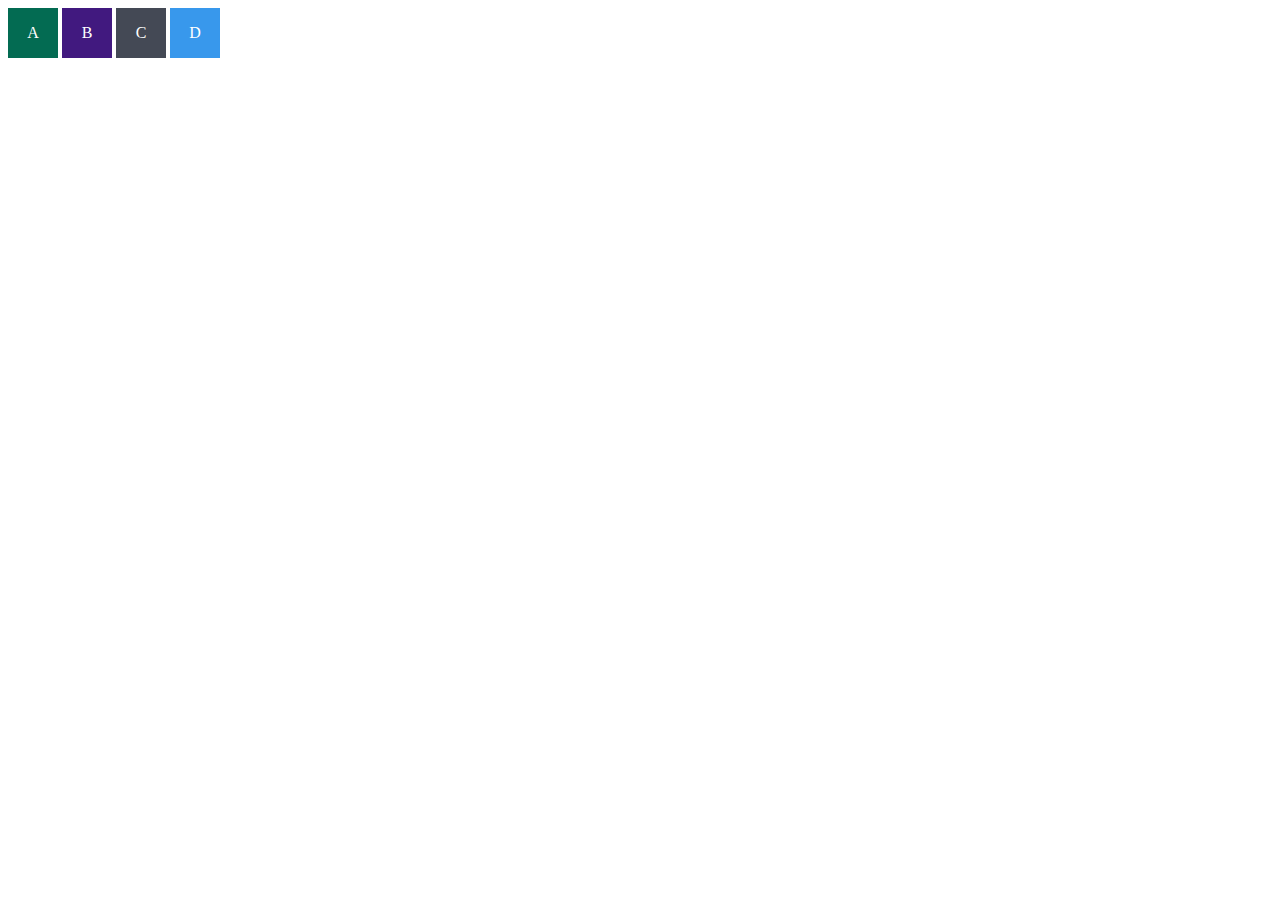
==== dia-3-html-css-seletore-e-posicionamento/index.html @ 729a64ec "criação dos arquivos index e style" ====
<!DOCTYPE html>
<html lang="en">
<head>
  <meta charset="UTF-8">
  <meta name="viewport" content="width=device-width, initial-scale=1.0">
  <title>Exercício de Fixação: box model</title>
  <link rel="stylesheet" href="style.css">
</head>
<body>
  <div class="caixa width-and-height" style="background: #036b52">A</div>
  <div class="caixa width-and-height padding" style="background: #41197f;">B</div>
  <div class="caixa width-and-height padding margin" style="background: #444955">C</div>
  <div class="caixa width-and-height padding margin border" style="background: #3898EC">D</div>
</body>
</html>
---- dia-3-html-css-seletore-e-posicionamento/style.css ----
.caixa {
  color: white;
  display: inline-block;
  line-height: 50px;
  text-align: center;
  vertical-align: top;
}

.width-and-height {
  height: 50px;
  width: 50px;
}

/* insira na classe abaixo um padding de 20px para aplicá-lo aos itens B, C e D */
.padding {

}

/* insira na classe abaixo uma margem de 30px para aplicá-la aos itens C e D */
.margin {

}

/* insira na classe abaixo uma borda com valor '5px solid black' para aplicá-la ao item D */
.border {

}
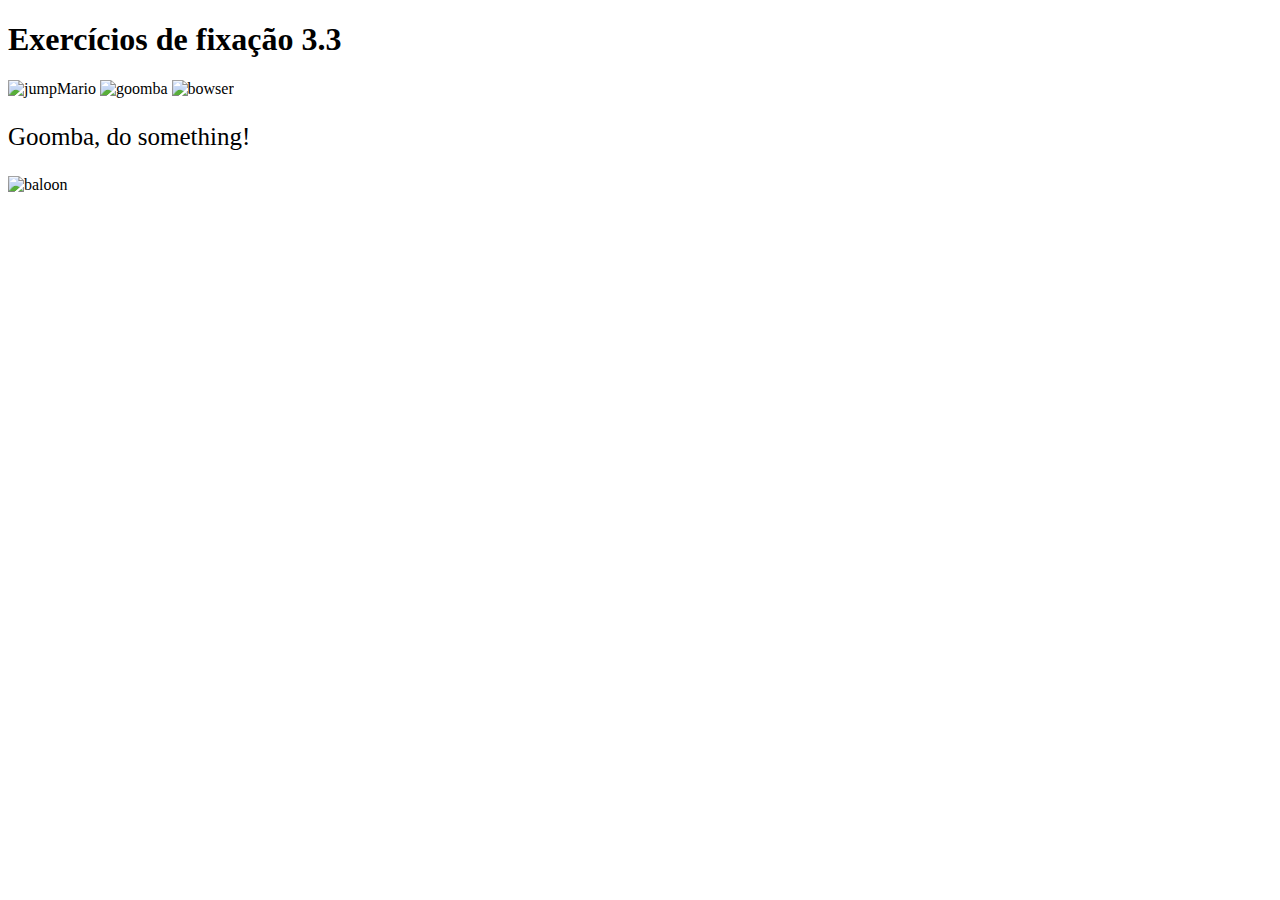
==== commit 155015a5: "trocando os arquivos para novo exercício proposto" ====
--- a/dia-3-html-css-seletore-e-posicionamento/index.html
+++ b/dia-3-html-css-seletore-e-posicionamento/index.html
@@ -1,15 +1,18 @@
 <!DOCTYPE html>
-<html lang="en">
-<head>
-  <meta charset="UTF-8">
-  <meta name="viewport" content="width=device-width, initial-scale=1.0">
-  <title>Exercício de Fixação: box model</title>
-  <link rel="stylesheet" href="style.css">
-</head>
-<body>
-  <div class="caixa width-and-height" style="background: #036b52">A</div>
-  <div class="caixa width-and-height padding" style="background: #41197f;">B</div>
-  <div class="caixa width-and-height padding margin" style="background: #444955">C</div>
-  <div class="caixa width-and-height padding margin border" style="background: #3898EC">D</div>
-</body>
+<html lang="pt-br">
+  <head>
+    <meta charset="UTF-8">
+    <title>Posicionamento de elementos</title>
+    <link rel="stylesheet" href="./style.css" />
+  </head>
+  <body>
+    <h1>Exercícios de fixação 3.3</h1>
+    <img src="https://bit.ly/39HLUyi" alt="jumpMario" class="super-mario" />
+    <img src="https://bit.ly/3arGfMc" alt="goomba" class="goomba" />
+    <img src="https://bit.ly/3AVnjks" alt="bowser" class="bowser" />
+    <p class="speach">
+      Goomba, do something!
+    </p>
+    <img src="https://bit.ly/3tmxgED" alt="baloon" class="baloon" />
+  </body>
 </html>
--- a/dia-3-html-css-seletore-e-posicionamento/style.css
+++ b/dia-3-html-css-seletore-e-posicionamento/style.css
@@ -1,27 +1,19 @@
-.caixa {
-  color: white;
-  display: inline-block;
-  line-height: 50px;
-  text-align: center;
-  vertical-align: top;
+.super-mario {
+  width: 200px;
 }
 
-.width-and-height {
-  height: 50px;
-  width: 50px;
+.goomba {
+  width: 100px;
 }
 
-/* insira na classe abaixo um padding de 20px para aplicá-lo aos itens B, C e D */
-.padding {
+.baloon {
 
 }
 
-/* insira na classe abaixo uma margem de 30px para aplicá-la aos itens C e D */
-.margin {
-
+.speach {
+  font-size: 25px;
 }
 
-/* insira na classe abaixo uma borda com valor '5px solid black' para aplicá-la ao item D */
-.border {
-
-}
+.bowser {
+  width: 200px;
+}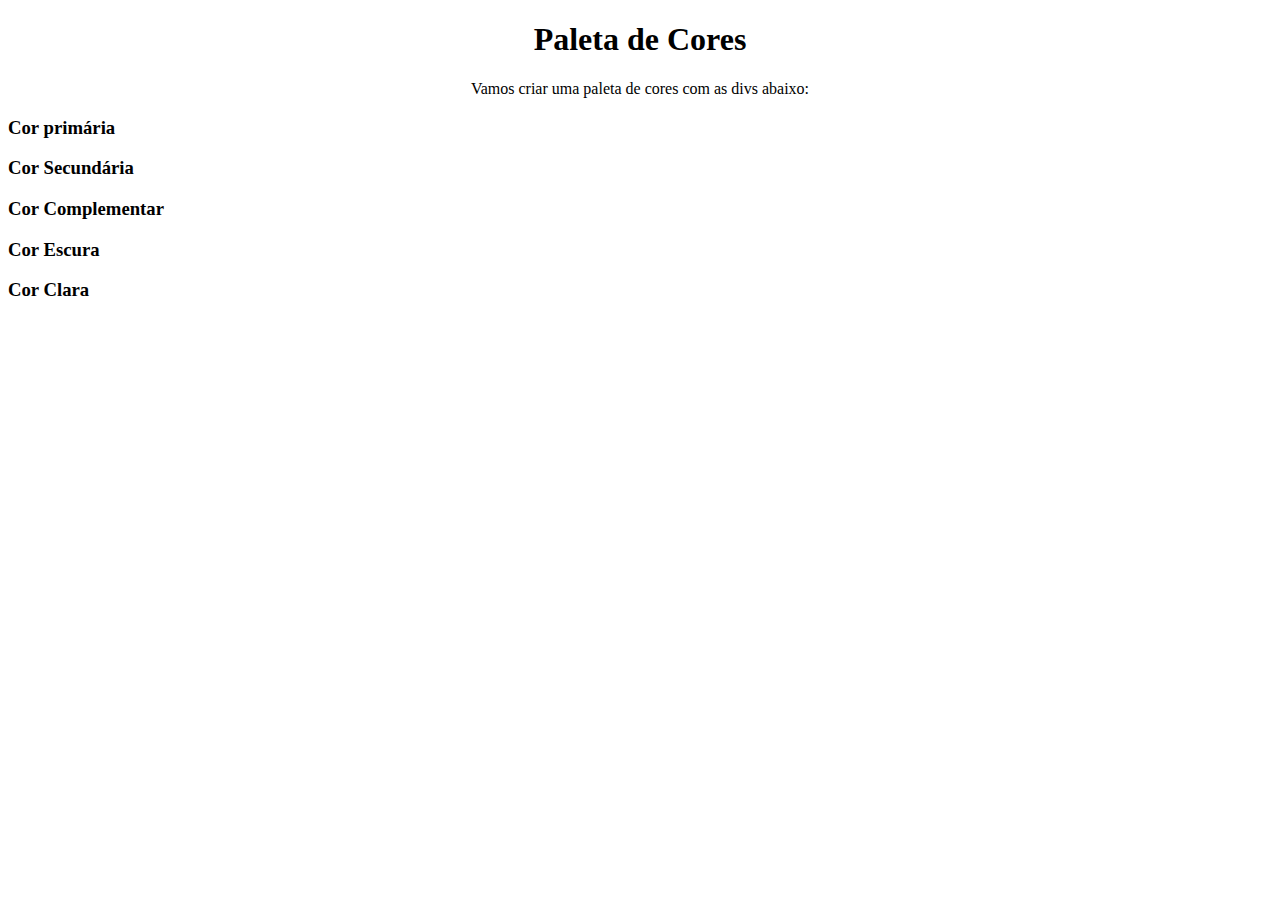
==== commit 81d68ac6: "começando exercicio de paleta de cores" ====
--- a/dia-3-html-css-seletore-e-posicionamento/index.html
+++ b/dia-3-html-css-seletore-e-posicionamento/index.html
@@ -1,18 +1,27 @@
 <!DOCTYPE html>
 <html lang="pt-br">
-  <head>
-    <meta charset="UTF-8">
-    <title>Posicionamento de elementos</title>
-    <link rel="stylesheet" href="./style.css" />
-  </head>
-  <body>
-    <h1>Exercícios de fixação 3.3</h1>
-    <img src="https://bit.ly/39HLUyi" alt="jumpMario" class="super-mario" />
-    <img src="https://bit.ly/3arGfMc" alt="goomba" class="goomba" />
-    <img src="https://bit.ly/3AVnjks" alt="bowser" class="bowser" />
-    <p class="speach">
-      Goomba, do something!
-    </p>
-    <img src="https://bit.ly/3tmxgED" alt="baloon" class="baloon" />
-  </body>
+<head>
+  <meta charset="UTF-8">
+  <title>Pseudoclasses</title>
+  <link rel="stylesheet" href="style.css">
+</head>
+<body>
+  <h1>Paleta de Cores</h1>
+  <p>Vamos criar uma paleta de cores com as divs abaixo:</p>
+  <div>
+    <h3>Cor primária</h3>
+  </div>
+  <div>
+    <h3>Cor Secundária</h3>
+  </div>
+  <div>
+    <h3>Cor Complementar</h3>
+  </div>
+  <div>
+    <h3>Cor Escura</h3>
+  </div>
+  <div>
+    <h3>Cor Clara</h3>
+  </div>
+</body>
 </html>
--- a/dia-3-html-css-seletore-e-posicionamento/style.css
+++ b/dia-3-html-css-seletore-e-posicionamento/style.css
@@ -1,19 +1,15 @@
-.super-mario {
-  width: 200px;
+h1,p {
+    text-align: center;
 }
 
-.goomba {
-  width: 100px;
+li:hover {
+    background-color: aqua;
 }
 
-.baloon {
-
+li:active {
+    color: blueviolet;
 }
 
-.speach {
-  font-size: 25px;
-}
-
-.bowser {
-  width: 200px;
+ul, ol {
+    list-style: none;
 }